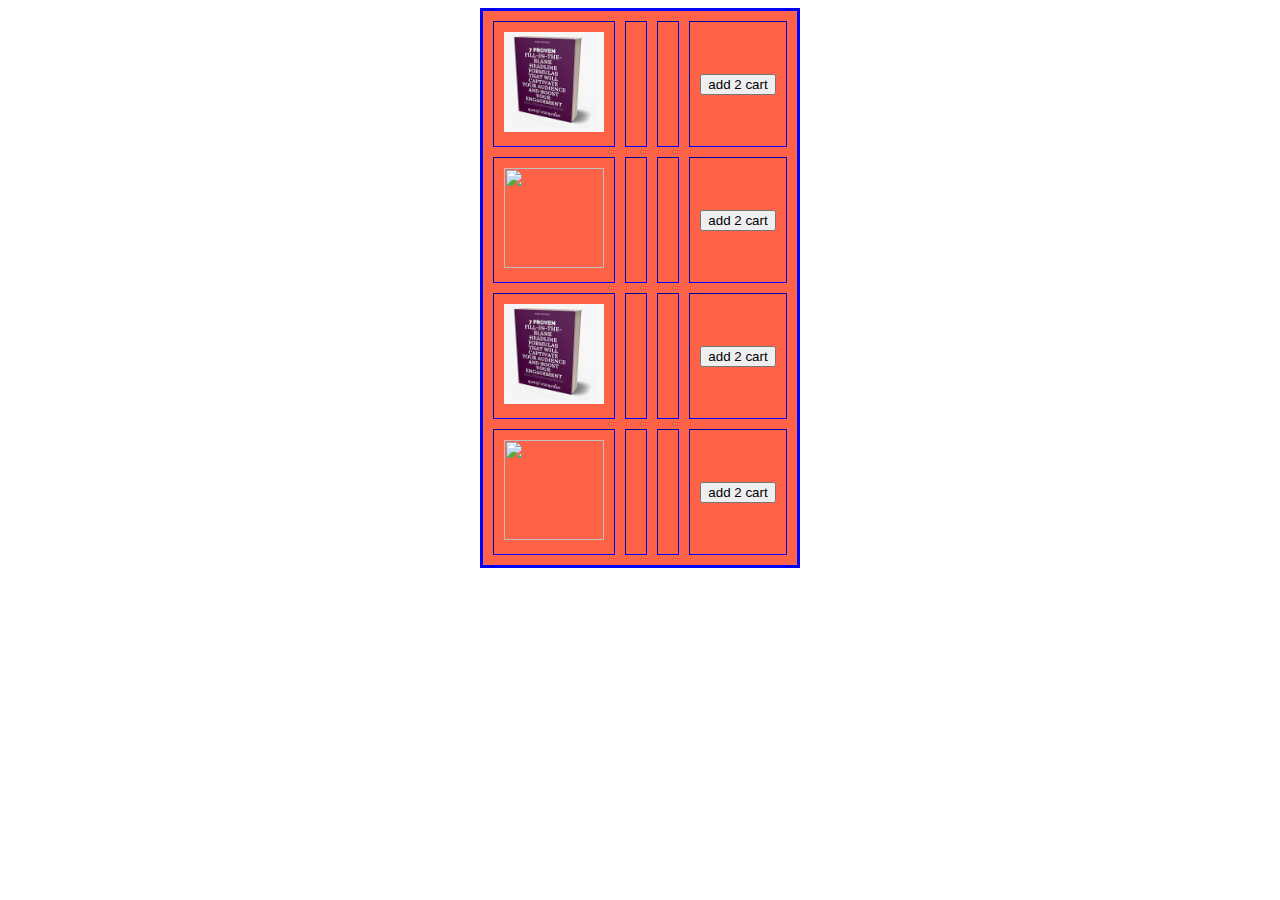
==== static_catalog/index.html @ 80b3f696 "2 static catalog book purchase" ====
<!DOCTYPE html>
<html lang="en">
  <head>
    <meta charset="UTF-8" />
    <meta http-equiv="X-UA-Compatible" content="IE=edge" />
    <meta name="viewport" content="width=device-width, initial-scale=1.0" />
    <title>Document</title>
    <link rel="stylesheet" href="style.css" />
  </head>
  <body>
    <center>
      <table border="1px" cellpadding="10" cellspacing="10" class="jj">
        <tr>
          <td><img src="1.PNG" height="100" width="100"></td>
          <td></td>
          <td></td>
          <td><input type="button" value="add 2 cart"/></td>
        </tr>

        <tr>
          <td><img src="2.PNG" height="100" width="100"></td>
          <td></td>
          <td></td>
          <td><input type="button" value="add 2 cart"/></td>
        </tr>
        <tr>
            <td><img src="1.PNG" height="100" width="100"></td>
            <td></td>
            <td></td>
            <td><input type="button" value="add 2 cart"/></td>
          </tr>
  
          <tr>
            <td><img src="2.PNG" height="100" width="100"></td>
            <td></td>
            <td></td>
            <td><input type="button" value="add 2 cart"/></td>
          </tr>
      </table>
    </center>
  </body>
</html>
---- static_catalog/style.css ----
.jj{
    background-color: tomato;
    border:solid blue;
}
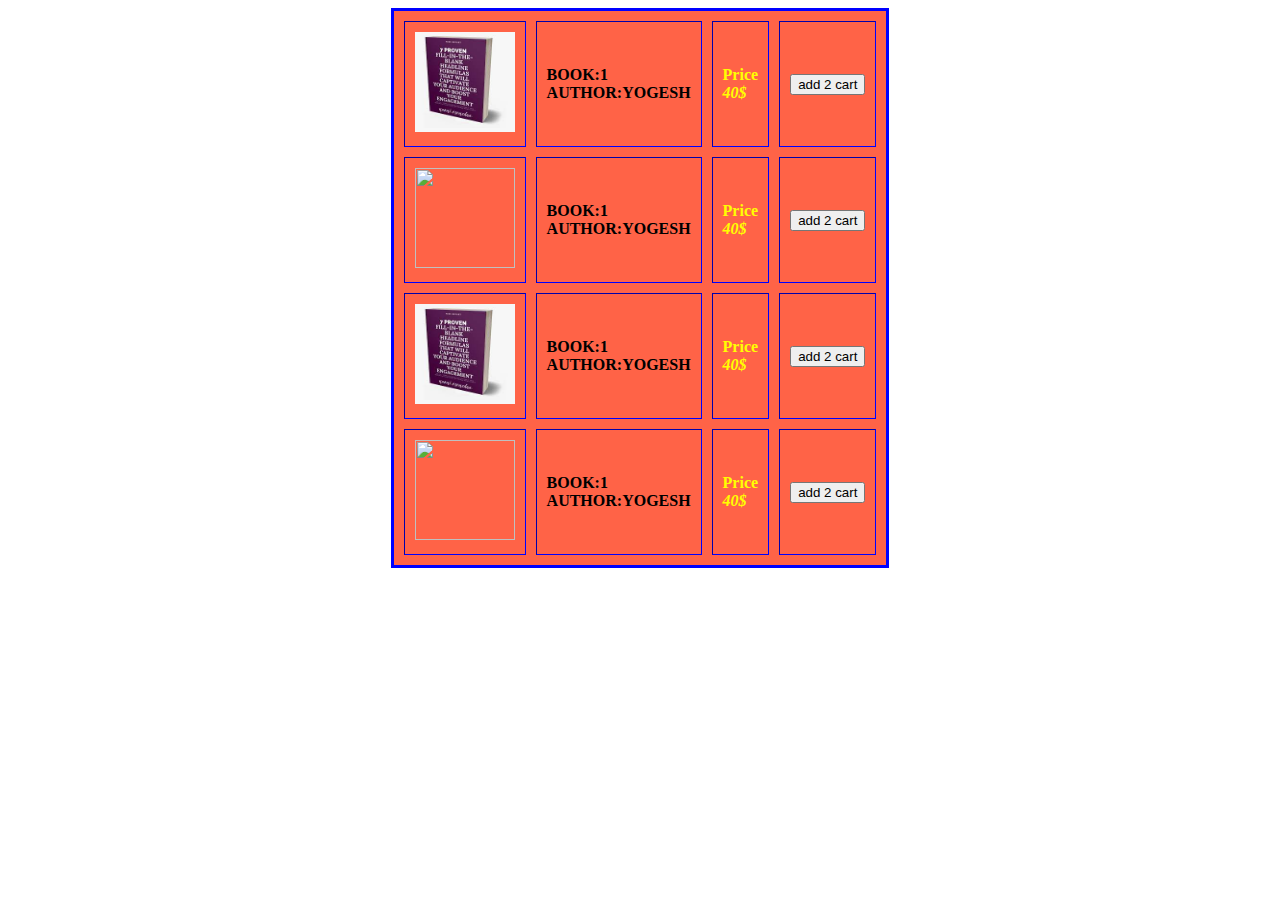
==== commit 141a55d5: "FINALLY COMPLETED SIMPLE" ====
--- a/static_catalog/index.html
+++ b/static_catalog/index.html
@@ -12,28 +12,28 @@
       <table border="1px" cellpadding="10" cellspacing="10" class="jj">
         <tr>
           <td><img src="1.PNG" height="100" width="100"></td>
-          <td></td>
-          <td></td>
+          <td><b>BOOK:1<BR>AUTHOR:YOGESH</b></td>
+          <td><B><font color="YELLOW" >Price<br><i>40$</i></font></B></td>
           <td><input type="button" value="add 2 cart"/></td>
         </tr>
 
         <tr>
           <td><img src="2.PNG" height="100" width="100"></td>
-          <td></td>
-          <td></td>
+          <td><b>BOOK:1<BR>AUTHOR:YOGESH</b</td>
+          <td><B><font color="YELLOW" >Price<br><i>40$</i></font></B></td>
           <td><input type="button" value="add 2 cart"/></td>
         </tr>
         <tr>
             <td><img src="1.PNG" height="100" width="100"></td>
-            <td></td>
-            <td></td>
+            <td><b>BOOK:1<BR>AUTHOR:YOGESH</b</td>
+            <td><B><font color="YELLOW" >Price<br><i>40$</i></font></B></td>
             <td><input type="button" value="add 2 cart"/></td>
           </tr>
   
           <tr>
             <td><img src="2.PNG" height="100" width="100"></td>
-            <td></td>
-            <td></td>
+            <td><b>BOOK:1<BR>AUTHOR:YOGESH</b</td>
+            <td><B><font color="YELLOW" >Price<br><i>40$</i></font></B></td>
             <td><input type="button" value="add 2 cart"/></td>
           </tr>
       </table>
